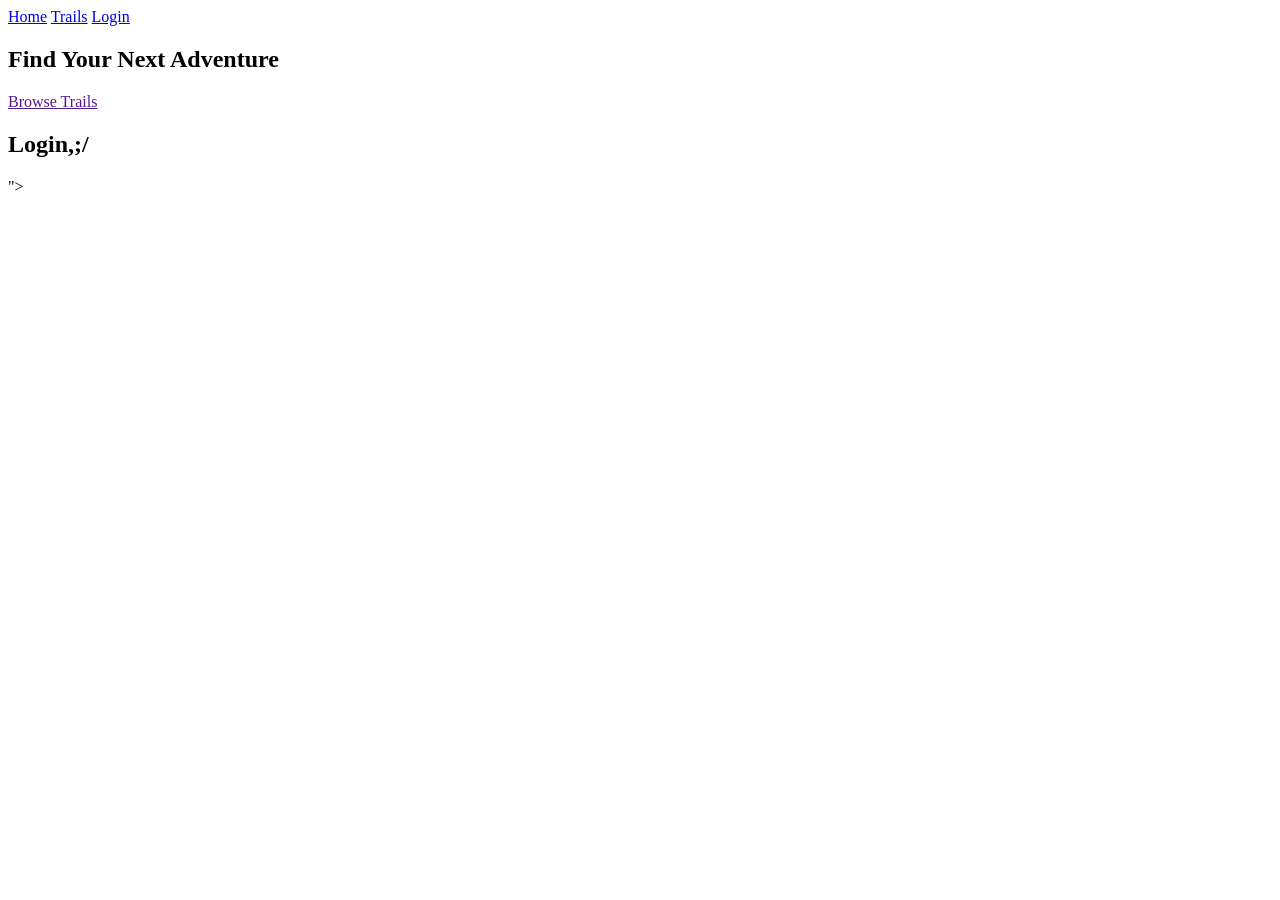
==== index.html @ 39bcd95f "Add all project files to the repository" ====
<!DOCTYPE html>
<html lang="en">
	<head>
		<meta charset="utf-8" />
		<meta name="viewport" content="width=device-width, initial-scale=1" />
		<title>Great Outdoors</title>
	</head>
	<body>
	</body>

    <header class="site-header">

        <nav>
            <a href="index.html" class=""active">Home</a>
            <a href="trails.htm">Trails</a>
            <a href="login.html">Login</a>
            

        </nav>
    </header>

    <section class=""hero">
    <h2>Find Your Next Adventure

    </h2>

    <a class="brn" href=""trails.html">Browse Trails</a>
    <h2>Login,;/


        
    </h2>"></a></a>
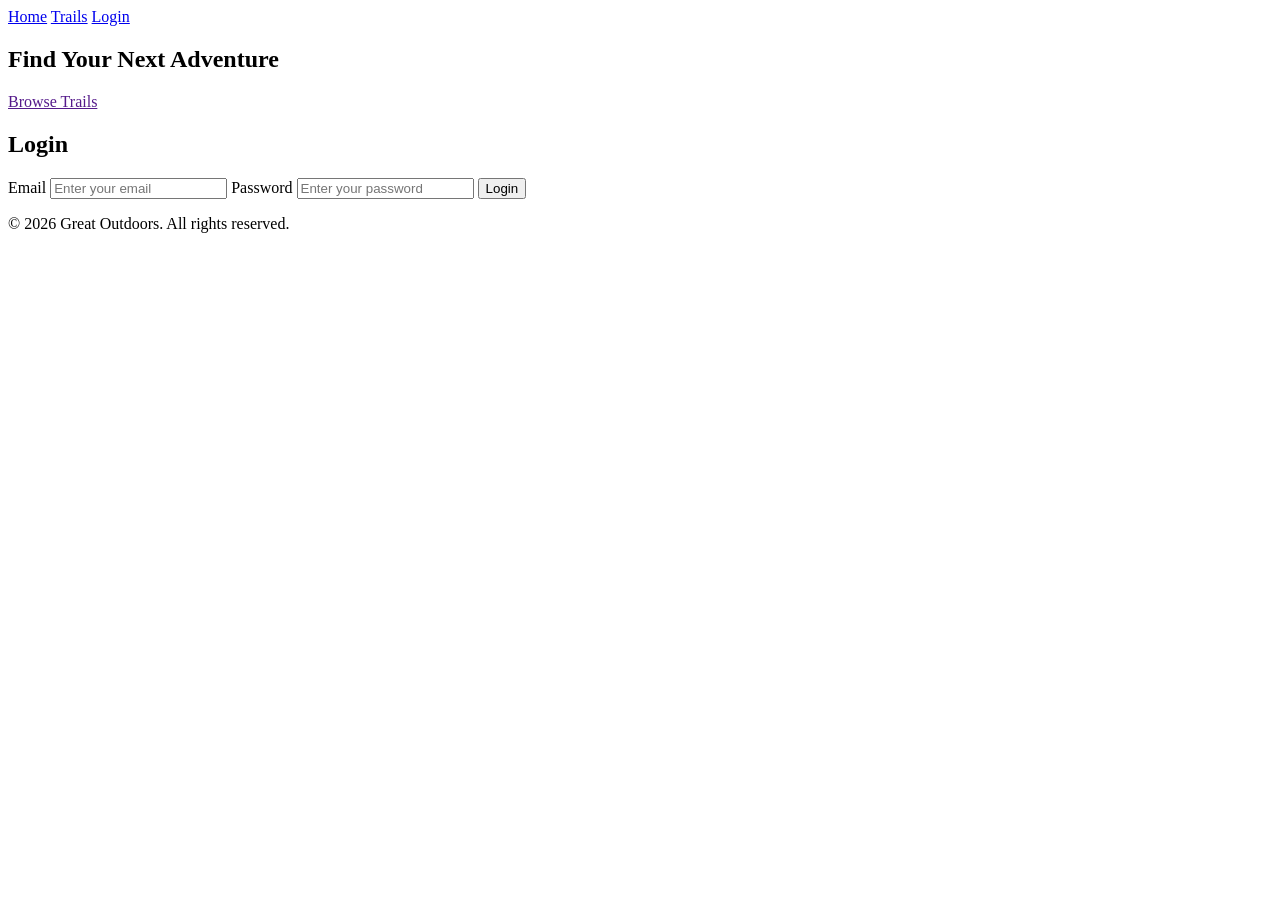
==== commit 3d32cda0: "changes" ====
--- a/index.html
+++ b/index.html
@@ -20,14 +20,27 @@
         </nav>
     </header>
 
-    <section class=""hero">
+    <section class="hero">
     <h2>Find Your Next Adventure
 
     </h2>
 
     <a class="brn" href=""trails.html">Browse Trails</a>
-    <h2>Login,;/
+    <h2>Login</h2>
+    <form>
+        <label>Email</label>
+        <input type="email" placeholder="Enter your email" required />
 
+        <label>Password</label>
+        <input type="password" placeholder="Enter your password" required />
 
-        
-    </h2>"></a></a>+        <button class="btn" type="submit">Login</button>
+    </form>
+    </section>  
+
+    <footer>
+        <p>&copy 2026 Great Outdoors. All rights reserved.</p>
+    </footer>
+
+</body>
+</html>
